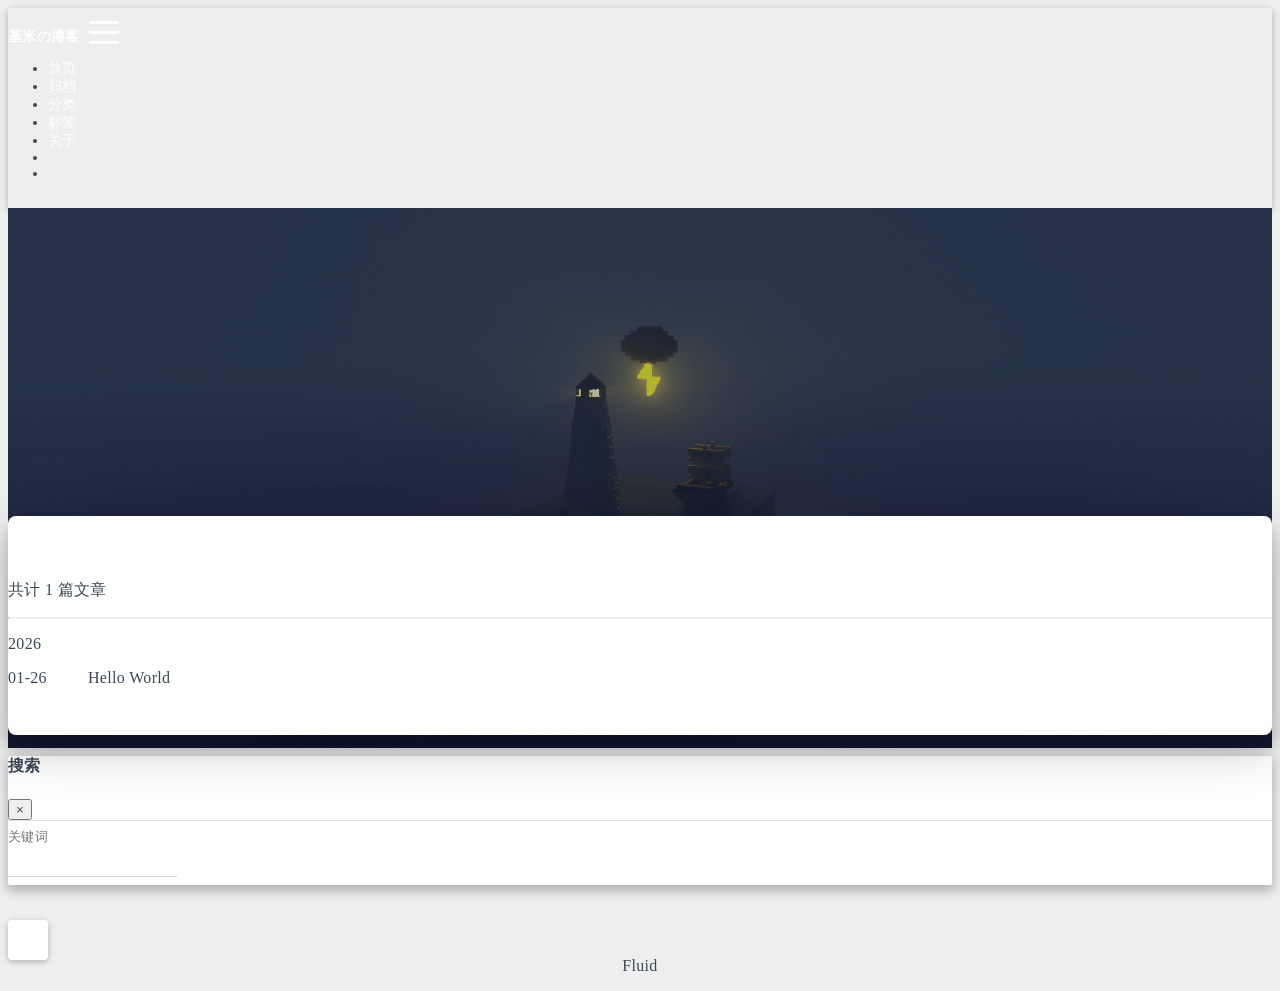
==== archives/index.html @ 926019a7 "Site updated: 2026-01-26 19:58:20" ====
<!DOCTYPE html>
<html lang="zh-CN" data-default-color-scheme=auto>



<head>
  <meta charset="UTF-8">

  <link rel="apple-touch-icon" sizes="76x76" href="/img/fluid.png">
  <link rel="icon" href="/img/fluid.png">
  

  <meta name="viewport" content="width=device-width, initial-scale=1.0, maximum-scale=5.0, shrink-to-fit=no">
  <meta http-equiv="x-ua-compatible" content="ie=edge">
  
  <meta name="theme-color" content="#2f4154">
  <meta name="author" content="Elyseele">
  <meta name="keywords" content="">
  
    <meta property="og:type" content="website">
<meta property="og:title" content="归档">
<meta property="og:url" content="https://elyseele.github.io/archives/index.html">
<meta property="og:site_name" content="基米の博客">
<meta property="og:locale" content="zh_CN">
<meta property="article:author" content="Elyseele">
<meta name="twitter:card" content="summary_large_image">
  
  
  
  <title>归档 - 基米の博客</title>

  <link  rel="stylesheet" href="https://lib.baomitu.com/twitter-bootstrap/4.6.1/css/bootstrap.min.css" />





<!-- 主题依赖的图标库，不要自行修改 -->
<!-- Do not modify the link that theme dependent icons -->

<link rel="stylesheet" href="//at.alicdn.com/t/c/font_1749284_5i9bdhy70f8.css">



<link rel="stylesheet" href="//at.alicdn.com/t/c/font_1736178_k526ubmyhba.css">


<link  rel="stylesheet" href="/css/main.css" />


  <link id="highlight-css" rel="stylesheet" href="/css/highlight.css" />
  
    <link id="highlight-css-dark" rel="stylesheet" href="/css/highlight-dark.css" />
  



  
<link rel="stylesheet" href="/css/StrongInDark.css">



  <script id="fluid-configs">
    var Fluid = window.Fluid || {};
    Fluid.ctx = Object.assign({}, Fluid.ctx)
    var CONFIG = {"hostname":"elyseele.github.io","root":"/","version":"1.9.8","typing":{"enable":true,"typeSpeed":70,"cursorChar":"_","loop":false,"scope":[]},"anchorjs":{"enable":true,"element":"h1,h2,h3,h4,h5,h6","placement":"left","visible":"hover","icon":""},"progressbar":{"enable":true,"height_px":3,"color":"#29d","options":{"showSpinner":false,"trickleSpeed":100}},"code_language":{"enable":true,"default":"TEXT"},"copy_btn":true,"image_caption":{"enable":true},"image_zoom":{"enable":true,"img_url_replace":["",""]},"toc":{"enable":true,"placement":"right","headingSelector":"h1,h2,h3,h4,h5,h6","collapseDepth":0},"lazyload":{"enable":true,"loading_img":"/img/loading.gif","onlypost":false,"offset_factor":2},"web_analytics":{"enable":false,"follow_dnt":true,"baidu":null,"google":{"measurement_id":null},"tencent":{"sid":null,"cid":null},"leancloud":{"app_id":null,"app_key":null,"server_url":null,"path":"window.location.pathname","ignore_local":false},"umami":{"src":null,"website_id":null,"domains":null,"start_time":"2024-01-01T00:00:00.000Z","token":null,"api_server":null}},"search_path":"/local-search.xml","include_content_in_search":true};

    if (CONFIG.web_analytics.follow_dnt) {
      var dntVal = navigator.doNotTrack || window.doNotTrack || navigator.msDoNotTrack;
      Fluid.ctx.dnt = dntVal && (dntVal.startsWith('1') || dntVal.startsWith('yes') || dntVal.startsWith('on'));
    }
  </script>
  <script  src="/js/utils.js" ></script>
  <script  src="/js/color-schema.js" ></script>
  


  
<meta name="generator" content="Hexo 8.1.1"></head>


<body>
  

  <header>
    

<div class="header-inner" style="height: 60vh;">
  <nav id="navbar" class="navbar fixed-top  navbar-expand-lg navbar-dark scrolling-navbar">
  <div class="container">
    <a class="navbar-brand" href="/">
      <strong>基米の博客</strong>
    </a>

    <button id="navbar-toggler-btn" class="navbar-toggler" type="button" data-toggle="collapse"
            data-target="#navbarSupportedContent"
            aria-controls="navbarSupportedContent" aria-expanded="false" aria-label="Toggle navigation">
      <div class="animated-icon"><span></span><span></span><span></span></div>
    </button>

    <!-- Collapsible content -->
    <div class="collapse navbar-collapse" id="navbarSupportedContent">
      <ul class="navbar-nav ml-auto text-center">
        
          
          
          
          
            <li class="nav-item">
              <a class="nav-link" href="/" target="_self">
                <i class="iconfont icon-home-fill"></i>
                <span>首页</span>
              </a>
            </li>
          
        
          
          
          
          
            <li class="nav-item">
              <a class="nav-link" href="/archives/" target="_self">
                <i class="iconfont icon-archive-fill"></i>
                <span>归档</span>
              </a>
            </li>
          
        
          
          
          
          
            <li class="nav-item">
              <a class="nav-link" href="/categories/" target="_self">
                <i class="iconfont icon-category-fill"></i>
                <span>分类</span>
              </a>
            </li>
          
        
          
          
          
          
            <li class="nav-item">
              <a class="nav-link" href="/tags/" target="_self">
                <i class="iconfont icon-tags-fill"></i>
                <span>标签</span>
              </a>
            </li>
          
        
          
          
          
          
            <li class="nav-item">
              <a class="nav-link" href="/about/" target="_self">
                <i class="iconfont icon-user-fill"></i>
                <span>关于</span>
              </a>
            </li>
          
        
        
          <li class="nav-item" id="search-btn">
            <a class="nav-link" target="_self" href="javascript:;" data-toggle="modal" data-target="#modalSearch" aria-label="Search">
              <i class="iconfont icon-search"></i>
            </a>
          </li>
          
        
        
          <li class="nav-item" id="color-toggle-btn">
            <a class="nav-link" target="_self" href="javascript:;" aria-label="Color Toggle">
              <i class="iconfont icon-dark" id="color-toggle-icon"></i>
            </a>
          </li>
        
      </ul>
    </div>
  </div>
</nav>

  

<div id="banner" class="banner" parallax=true
     style="background: url('/img/default.png') no-repeat center center; background-size: cover;">
  <div class="full-bg-img">
    <div class="mask flex-center" style="background-color: rgba(0, 0, 0, 0.3)">
      <div class="banner-text text-center fade-in-up">
        <div class="h2">
          
            <span id="subtitle" data-typed-text="归档"></span>
          
        </div>

        
      </div>

      
    </div>
  </div>
</div>

</div>

  </header>

  <main>
    
      <div class="container nopadding-x-md">
        <div id="board"
          >
          
          <div class="container">
            <div class="row">
              <div class="col-12 col-md-10 m-auto">
                

<div class="list-group">
  <p class="h4">共计 1 篇文章</p>
  <hr>
  
  
    
      
      <p class="h5">2026</p>
    
    <a href="/2026/01/26/hello-world/" class="list-group-item list-group-item-action">
      <time>01-26</time>
      <div class="list-group-item-title">Hello World</div>
    </a>
  
</div>





              </div>
            </div>
          </div>
        </div>
      </div>
    

    
      <a id="scroll-top-button" aria-label="TOP" href="#" role="button">
        <i class="iconfont icon-arrowup" aria-hidden="true"></i>
      </a>
    

    
      <div class="modal fade" id="modalSearch" tabindex="-1" role="dialog" aria-labelledby="ModalLabel"
     aria-hidden="true">
  <div class="modal-dialog modal-dialog-scrollable modal-lg" role="document">
    <div class="modal-content">
      <div class="modal-header text-center">
        <h4 class="modal-title w-100 font-weight-bold">搜索</h4>
        <button type="button" id="local-search-close" class="close" data-dismiss="modal" aria-label="Close">
          <span aria-hidden="true">&times;</span>
        </button>
      </div>
      <div class="modal-body mx-3">
        <div class="md-form mb-5">
          <input type="text" id="local-search-input" class="form-control validate">
          <label data-error="x" data-success="v" for="local-search-input">关键词</label>
        </div>
        <div class="list-group" id="local-search-result"></div>
      </div>
    </div>
  </div>
</div>

    

    
  </main>

  <footer>
    <div class="footer-inner">
  
    <div class="footer-content">
      <a href="https://github.com/fluid-dev/hexo-theme-fluid" target="_blank" rel="nofollow noopener"><span>Fluid</span></a>
    </div>
  
  
  
</div>

  </footer>

  <!-- Scripts -->
  
  <script  src="https://lib.baomitu.com/nprogress/0.2.0/nprogress.min.js" ></script>
  <link  rel="stylesheet" href="https://lib.baomitu.com/nprogress/0.2.0/nprogress.min.css" />

  <script>
    NProgress.configure({"showSpinner":false,"trickleSpeed":100})
    NProgress.start()
    window.addEventListener('load', function() {
      NProgress.done();
    })
  </script>


<script  src="https://lib.baomitu.com/jquery/3.6.4/jquery.min.js" ></script>
<script  src="https://lib.baomitu.com/twitter-bootstrap/4.6.1/js/bootstrap.min.js" ></script>
<script  src="/js/events.js" ></script>
<script  src="/js/plugins.js" ></script>


  <script  src="https://lib.baomitu.com/typed.js/2.0.12/typed.min.js" ></script>
  <script>
    (function (window, document) {
      var typing = Fluid.plugins.typing;
      var subtitle = document.getElementById('subtitle');
      if (!subtitle || !typing) {
        return;
      }
      var text = subtitle.getAttribute('data-typed-text');
      
        typing(text);
      
    })(window, document);
  </script>




  
    <script  src="/js/img-lazyload.js" ></script>
  




  <script  src="/js/local-search.js" ></script>





<!-- 主题的启动项，将它保持在最底部 -->
<!-- the boot of the theme, keep it at the bottom -->
<script  src="/js/boot.js" ></script>


  

  <noscript>
    <div class="noscript-warning">博客在允许 JavaScript 运行的环境下浏览效果更佳</div>
  </noscript>
</body>
</html>
---- css/main.css ----
.anchorjs-link {
  text-decoration: none !important;
  transition: opacity 0.2s ease-in-out;
}
.markdown-body h1:hover > .anchorjs-link,
h2:hover > .anchorjs-link,
h3:hover > .anchorjs-link,
h4:hover > .anchorjs-link,
h5:hover > .anchorjs-link,
h6:hover > .anchorjs-link {
  opacity: 1;
}
.banner {
  height: 100%;
  position: relative;
  overflow: hidden;
  cursor: default;
}
.banner .mask {
  position: absolute;
  width: 100%;
  height: 100%;
  background-color: rgba(0,0,0,0.3);
}
.banner[parallax="true"] {
  will-change: transform;
  -webkit-transform-style: preserve-3d;
  -webkit-backface-visibility: hidden;
  transition: transform 0.05s ease-out;
}
@media (max-width: 100vh) {
  .header-inner {
    max-height: 100vw;
  }
  #board {
    margin-top: -1rem !important;
  }
}
@media (max-width: 79.99vh) {
  .scroll-down-bar {
    display: none;
  }
}
#board {
  position: relative;
  margin-top: -2rem;
  padding: 3rem 0;
  background-color: var(--board-bg-color);
  transition: background-color 0.2s ease-in-out;
  border-radius: 0.5rem;
  z-index: 3;
  -webkit-box-shadow: 0 12px 15px 0 rgba(0,0,0,0.24), 0 17px 50px 0 rgba(0,0,0,0.19);
  box-shadow: 0 12px 15px 0 rgba(0,0,0,0.24), 0 17px 50px 0 rgba(0,0,0,0.19);
}
.code-widget {
  display: inline-block;
  background-color: transparent;
  font-size: 0.75rem;
  line-height: 1;
  font-weight: bold;
  padding: 0.3rem 0.1rem 0.1rem 0.1rem;
  position: absolute;
  right: 0.45rem;
  top: 0.15rem;
  z-index: 1;
}
.code-widget-light {
  color: #999;
}
.code-widget-dark {
  color: #bababa;
}
.copy-btn {
  cursor: pointer;
  user-select: none;
  -webkit-appearance: none;
  outline: none;
}
.copy-btn > i {
  font-size: 0.75rem !important;
  font-weight: 400;
  margin-right: 0.15rem;
  opacity: 0;
  transition: opacity 0.2s ease-in-out;
}
.markdown-body pre:hover > .copy-btn > i {
  opacity: 0.9;
}
.markdown-body pre:hover > .copy-btn,
.markdown-body pre:not(:hover) > .copy-btn {
  outline: none;
}
.license-box {
  background-color: rgba(27,31,35,0.05);
  transition: background-color 0.2s ease-in-out;
  border-radius: 4px;
  font-size: 0.9rem;
  overflow: hidden;
  padding: 1.25rem;
  position: relative;
  z-index: 1;
}
.license-box .license-icon {
  position: absolute;
  top: 50%;
  left: 100%;
}
.license-box .license-icon::after {
  content: "\e8e4";
  font-size: 12.5rem;
  line-height: 1;
  opacity: 0.1;
  position: relative;
  left: -0.85em;
  bottom: 0.5em;
  z-index: -1;
}
.license-box .license-title {
  margin-bottom: 1rem;
}
.license-box .license-title div:nth-child(1) {
  line-height: 1.2;
  margin-bottom: 0.25rem;
}
.license-box .license-title div:nth-child(2) {
  color: var(--sec-text-color);
  font-size: 0.8rem;
}
.license-box .license-meta {
  align-items: center;
  display: flex;
  flex-wrap: wrap;
  justify-content: flex-start;
}
.license-box .license-meta .license-meta-item {
  align-items: center;
  justify-content: center;
  margin-right: 1.5rem;
}
.license-box .license-meta .license-meta-item div:nth-child(1) {
  color: var(--sec-text-color);
  font-size: 0.8rem;
  font-weight: normal;
}
.license-box .license-meta .license-meta-item i.iconfont {
  font-size: 1rem;
}
@media (max-width: 575px) and (min-width: 425px) {
  .license-box .license-meta .license-meta-item {
    display: flex;
    justify-content: flex-start;
    flex-wrap: wrap;
    font-size: 0.8rem;
    flex: 0 0 50%;
    max-width: 50%;
    margin-right: 0;
  }
  .license-box .license-meta .license-meta-item div:nth-child(1) {
    margin-right: 0.5rem;
  }
  .license-box .license-meta .license-meta-date {
    order: -1;
  }
}
@media (max-width: 424px) {
  .license-box::after {
    top: -65px;
  }
  .license-box .license-meta {
    flex-direction: column;
    align-items: flex-start;
  }
  .license-box .license-meta .license-meta-item {
    display: flex;
    flex-wrap: wrap;
    font-size: 0.8rem;
  }
  .license-box .license-meta .license-meta-item div:nth-child(1) {
    margin-right: 0.5rem;
  }
}
.footer-inner {
  padding: 3rem 0 1rem 0;
  text-align: center;
}
.footer-inner > div:not(:first-child) {
  margin: 0.25rem 0;
  font-size: 0.85rem;
}
.footer-inner .statistics {
  display: flex;
  flex-direction: row;
  justify-content: center;
}
.footer-inner .statistics > span {
  flex: 1;
  margin: 0 0.25rem;
}
.footer-inner .statistics > *:nth-last-child(2):first-child {
  text-align: right;
}
.footer-inner .statistics > *:nth-last-child(2):first-child ~ * {
  text-align: left;
}
.footer-inner .beian {
  display: flex;
  flex-direction: row;
  justify-content: center;
}
.footer-inner .beian > * {
  margin: 0 0.25rem;
}
.footer-inner .beian-police {
  position: relative;
  overflow: hidden;
  display: inline-flex;
  align-items: center;
  justify-content: left;
}
.footer-inner .beian-police img {
  margin-right: 3px;
  width: 1rem;
  height: 1rem;
  margin-bottom: 0.1rem;
}
@media (max-width: 424px) {
  .footer-inner .statistics {
    flex-direction: column;
  }
  .footer-inner .statistics > *:nth-last-child(2):first-child {
    text-align: center;
  }
  .footer-inner .statistics > *:nth-last-child(2):first-child ~ * {
    text-align: center;
  }
  .footer-inner .beian {
    flex-direction: column;
  }
  .footer-inner .beian .beian-police {
    justify-content: center;
  }
  .footer-inner .beian > *:nth-last-child(2):first-child {
    text-align: center;
  }
  .footer-inner .beian > *:nth-last-child(2):first-child ~ * {
    text-align: center;
  }
}
sup > a::before,
.footnote-text::before {
  display: block;
  content: "";
  margin-top: -5rem;
  height: 5rem;
  width: 1px;
  visibility: hidden;
}
sup > a::before,
.footnote-text::before {
  display: inline-block;
}
.footnote-item::before {
  display: block;
  content: "";
  margin-top: -5rem;
  height: 5rem;
  width: 1px;
  visibility: hidden;
}
.footnote-list ol {
  list-style-type: none;
  counter-reset: sectioncounter;
  padding-left: 0.5rem;
  font-size: 0.95rem;
}
.footnote-list ol li:before {
  font-family: "Helvetica Neue", monospace, "Monaco";
  content: "[" counter(sectioncounter) "]";
  counter-increment: sectioncounter;
}
.footnote-list ol li+li {
  margin-top: 0.5rem;
}
.footnote-text {
  padding-left: 0.5em;
}
.navbar {
  background-color: transparent;
  font-size: 0.875rem;
  box-shadow: 0 2px 5px 0 rgba(0,0,0,0.16), 0 2px 10px 0 rgba(0,0,0,0.12);
  -webkit-box-shadow: 0 2px 5px 0 rgba(0,0,0,0.16), 0 2px 10px 0 rgba(0,0,0,0.12);
}
.navbar .navbar-brand {
  color: var(--navbar-text-color);
}
.navbar .navbar-toggler .animated-icon span {
  background-color: var(--navbar-text-color);
}
.navbar .nav-item .nav-link {
  display: block;
  color: var(--navbar-text-color);
  transition: color 0.2s ease-in-out, background-color 0.2s ease-in-out;
}
.navbar .nav-item .nav-link:hover {
  color: var(--link-hover-color);
}
.navbar .nav-item .nav-link:focus {
  color: var(--navbar-text-color);
}
.navbar .nav-item .nav-link i {
  font-size: 0.875rem;
  line-height: inherit;
}
.navbar .nav-item .nav-link i:only-child {
  margin: 0 0.2rem;
}
.navbar .navbar-toggler {
  border-width: 0;
  outline: 0;
}
.navbar.scrolling-navbar {
  will-change: background, padding;
  -webkit-transition: background 0.5s ease-in-out, padding 0.5s ease-in-out;
  transition: background 0.5s ease-in-out, padding 0.5s ease-in-out;
}
@media (min-width: 600px) {
  .navbar.scrolling-navbar {
    padding-top: 12px;
    padding-bottom: 12px;
  }
  .navbar.scrolling-navbar .navbar-nav > li {
    -webkit-transition-duration: 1s;
    transition-duration: 1s;
  }
}
.navbar.scrolling-navbar.top-nav-collapse {
  padding-top: 5px;
  padding-bottom: 5px;
}
.navbar .dropdown-menu {
  font-size: 0.875rem;
  color: var(--navbar-text-color);
  background-color: rgba(0,0,0,0.3);
  border: none;
  min-width: 8rem;
  -webkit-transition: background 0.5s ease-in-out, padding 0.5s ease-in-out;
  transition: background 0.5s ease-in-out, padding 0.5s ease-in-out;
}
@media (max-width: 991.98px) {
  .navbar .dropdown-menu {
    text-align: center;
  }
}
.navbar .dropdown-item {
  color: var(--navbar-text-color);
}
.navbar .dropdown-item:hover,
.navbar .dropdown-item:focus {
  color: var(--link-hover-color);
  background-color: rgba(0,0,0,0.1);
}
@media (min-width: 992px) {
  .navbar .dropdown:hover > .dropdown-menu {
    display: block;
  }
  .navbar .dropdown > .dropdown-toggle:active {
    pointer-events: none;
  }
  .navbar .dropdown-menu {
    top: 95%;
  }
}
.navbar .animated-icon {
  width: 30px;
  height: 20px;
  position: relative;
  margin: 0;
  -webkit-transform: rotate(0deg);
  -moz-transform: rotate(0deg);
  -o-transform: rotate(0deg);
  transform: rotate(0deg);
  -webkit-transition: 0.5s ease-in-out;
  -moz-transition: 0.5s ease-in-out;
  -o-transition: 0.5s ease-in-out;
  transition: 0.5s ease-in-out;
  cursor: pointer;
}
.navbar .animated-icon span {
  display: block;
  position: absolute;
  height: 3px;
  width: 100%;
  border-radius: 9px;
  opacity: 1;
  left: 0;
  -webkit-transform: rotate(0deg);
  -moz-transform: rotate(0deg);
  -o-transform: rotate(0deg);
  transform: rotate(0deg);
  -webkit-transition: 0.25s ease-in-out;
  -moz-transition: 0.25s ease-in-out;
  -o-transition: 0.25s ease-in-out;
  transition: 0.25s ease-in-out;
  background: #fff;
}
.navbar .animated-icon span:nth-child(1) {
  top: 0;
}
.navbar .animated-icon span:nth-child(2) {
  top: 10px;
}
.navbar .animated-icon span:nth-child(3) {
  top: 20px;
}
.navbar .animated-icon.open span:nth-child(1) {
  top: 11px;
  -webkit-transform: rotate(135deg);
  -moz-transform: rotate(135deg);
  -o-transform: rotate(135deg);
  transform: rotate(135deg);
}
.navbar .animated-icon.open span:nth-child(2) {
  opacity: 0;
  left: -60px;
}
.navbar .animated-icon.open span:nth-child(3) {
  top: 11px;
  -webkit-transform: rotate(-135deg);
  -moz-transform: rotate(-135deg);
  -o-transform: rotate(-135deg);
  transform: rotate(-135deg);
}
.navbar .dropdown-collapse,
.top-nav-collapse,
.navbar-col-show {
  background-color: var(--navbar-bg-color);
}
@media (max-width: 767px) {
  .navbar {
    font-size: 1rem;
    line-height: 2.5rem;
  }
}
.banner-text {
  color: var(--subtitle-color);
  max-width: calc(960px - 6rem);
  width: 80%;
  overflow-wrap: break-word;
}
.banner-text .typed-cursor {
  margin: 0 0.2rem;
}
@media (max-width: 767px) {
  #subtitle,
  .typed-cursor {
    font-size: 1.5rem;
  }
}
@media (max-width: 575px) {
  .banner-text {
    font-size: 0.9rem;
  }
  #subtitle,
  .typed-cursor {
    font-size: 1.35rem;
  }
}
.modal-dialog .modal-content {
  background-color: var(--board-bg-color);
  border: 0;
  border-radius: 0.125rem;
  -webkit-box-shadow: 0 5px 11px 0 rgba(0,0,0,0.18), 0 4px 15px 0 rgba(0,0,0,0.15);
  box-shadow: 0 5px 11px 0 rgba(0,0,0,0.18), 0 4px 15px 0 rgba(0,0,0,0.15);
}
.modal-dialog .modal-content .modal-header {
  border-bottom-color: var(--line-color);
  transition: border-bottom-color 0.2s ease-in-out;
}
.close {
  color: var(--text-color);
}
.close:hover {
  color: var(--link-hover-color);
}
.close:focus {
  outline: 0;
}
.modal-dialog .modal-content .modal-header {
  border-top-left-radius: 0.125rem;
  border-top-right-radius: 0.125rem;
  border-bottom: 1px solid #dee2e6;
}
.md-form {
  position: relative;
  margin-top: 1.5rem;
  margin-bottom: 1.5rem;
}
.md-form input[type] {
  -webkit-box-sizing: content-box;
  box-sizing: content-box;
  background-color: transparent;
  border: none;
  border-bottom: 1px solid #ced4da;
  border-radius: 0;
  outline: none;
  -webkit-box-shadow: none;
  box-shadow: none;
  transition: border-color 0.15s ease-in-out, box-shadow 0.15s ease-in-out, -webkit-box-shadow 0.15s ease-in-out;
}
.md-form input[type]:focus:not([readonly]) {
  border-bottom: 1px solid #4285f4;
  -webkit-box-shadow: 0 1px 0 0 #4285f4;
  box-shadow: 0 1px 0 0 #4285f4;
}
.md-form input[type]:focus:not([readonly]) + label {
  color: #4285f4;
}
.md-form input[type].valid,
.md-form input[type]:focus.valid {
  border-bottom: 1px solid #00c851;
  -webkit-box-shadow: 0 1px 0 0 #00c851;
  box-shadow: 0 1px 0 0 #00c851;
}
.md-form input[type].valid + label,
.md-form input[type]:focus.valid + label {
  color: #00c851;
}
.md-form input[type].invalid,
.md-form input[type]:focus.invalid {
  border-bottom: 1px solid #f44336;
  -webkit-box-shadow: 0 1px 0 0 #f44336;
  box-shadow: 0 1px 0 0 #f44336;
}
.md-form input[type].invalid + label,
.md-form input[type]:focus.invalid + label {
  color: #f44336;
}
.md-form input[type].validate {
  margin-bottom: 2.5rem;
}
.md-form input[type].form-control {
  height: auto;
  padding: 0.6rem 0 0.4rem 0;
  margin: 0 0 0.5rem 0;
  color: var(--text-color);
  background-color: transparent;
  border-radius: 0;
}
.md-form label {
  font-size: 0.8rem;
  position: absolute;
  top: -1rem;
  left: 0;
  color: #757575;
  cursor: text;
  transition: color 0.2s ease-out;
}
.modal-open[style] {
  padding-right: 0 !important;
  overflow: auto;
}
.modal-open[style] #navbar[style] {
  padding-right: 1rem !important;
}
#nprogress .bar {
  height: 3px !important;
  background-color: #29d !important;
}
#nprogress .peg {
  box-shadow: 0 0 14px #29d, 0 0 8px #29d !important;
}
@media (max-width: 575px) {
  #nprogress .bar {
    display: none;
  }
}
.noscript-warning {
  background-color: #f55;
  color: #fff;
  font-family: sans-serif;
  font-size: 1rem;
  font-weight: bold;
  position: fixed;
  left: 0;
  bottom: 0;
  text-align: center;
  width: 100%;
  z-index: 99;
}
.pagination {
  margin-top: 3rem;
  justify-content: center;
}
.pagination .space {
  align-self: flex-end;
}
.pagination .page-number,
.pagination .current,
.pagination .extend {
  outline: 0;
  border: 0;
  background-color: transparent;
  font-size: 0.9rem;
  padding: 0.5rem 0.75rem;
  line-height: 1.25;
  border-radius: 0.125rem;
}
.pagination .page-number {
  margin: 0 0.05rem;
}
.pagination .page-number:hover,
.pagination .current {
  transition: background-color 0.2s ease-in-out;
  background-color: var(--link-hover-bg-color);
}
.qr-trigger {
  cursor: pointer;
  position: relative;
}
.qr-trigger:hover .qr-img {
  display: block;
  transition: all 0.3s;
}
.qr-img {
  max-width: 12rem;
  position: absolute;
  right: -5.25rem;
  z-index: 99;
  display: none;
  border-radius: 0.2rem;
  background-color: transparent;
  box-shadow: 0 0 20px -5px rgba(158,158,158,0.2);
}
.scroll-down-bar {
  position: absolute;
  width: 100%;
  height: 6rem;
  text-align: center;
  cursor: pointer;
  bottom: 0;
}
.scroll-down-bar i.iconfont {
  font-size: 2rem;
  font-weight: bold;
  display: inline-block;
  position: relative;
  padding-top: 2rem;
  color: var(--subtitle-color);
  transform: translateZ(0);
  animation: scroll-down 1.5s infinite;
}
#scroll-top-button {
  position: fixed;
  z-index: 99;
  background: var(--board-bg-color);
  transition: background-color 0.2s ease-in-out, bottom 0.3s ease;
  border-radius: 4px;
  min-width: 40px;
  min-height: 40px;
  bottom: -60px;
  outline: none;
  display: flex;
  display: -webkit-flex;
  align-items: center;
  box-shadow: 0 2px 5px 0 rgba(0,0,0,0.16), 0 2px 10px 0 rgba(0,0,0,0.12);
}
#scroll-top-button i {
  font-size: 32px;
  margin: auto;
  color: var(--sec-text-color);
}
#scroll-top-button:hover i,
#scroll-top-button:active i {
  animation-name: scroll-top;
  animation-duration: 1s;
  animation-delay: 0.1s;
  animation-timing-function: ease-in-out;
  animation-iteration-count: infinite;
  animation-fill-mode: forwards;
  animation-direction: alternate;
}
#local-search-result .search-list-title {
  border-left: 3px solid #0d47a1;
}
#local-search-result .search-list-content {
  padding: 0 1.25rem;
}
#local-search-result .search-word {
  color: #ff4500;
}
#toc {
  visibility: hidden;
}
.toc-header {
  margin-bottom: 0.5rem;
  font-weight: bold;
  line-height: 1.2;
}
.toc-header,
.toc-header > i {
  font-size: 1.25rem;
}
.toc-body {
  max-height: 75vh;
  overflow-y: auto;
  overflow: -moz-scrollbars-none;
  -ms-overflow-style: none;
}
.toc-body ol {
  list-style: none;
  padding-inline-start: 1rem;
}
.toc-body::-webkit-scrollbar {
  display: none;
}
.tocbot-list {
  position: relative;
}
.tocbot-list ol {
  list-style: none;
  padding-left: 1rem;
}
.tocbot-list a {
  font-size: 0.95rem;
}
.tocbot-link {
  color: var(--text-color);
}
.tocbot-active-link {
  font-weight: bold;
  color: var(--link-hover-color);
}
.tocbot-is-collapsed {
  max-height: 0;
}
.tocbot-is-collapsible {
  overflow: hidden;
  transition: all 0.3s ease-in-out;
}
.toc-list-item {
  white-space: nowrap;
  overflow: hidden;
  text-overflow: ellipsis;
}
.toc-list-item.is-active-li::before {
  height: 1rem;
  margin: 0.25rem 0;
  visibility: visible;
}
.toc-list-item::before {
  width: 0.15rem;
  height: 0.2rem;
  position: absolute;
  left: 0.25rem;
  content: "";
  border-radius: 2px;
  margin: 0.65rem 0;
  background: var(--link-hover-color);
  visibility: hidden;
  transition: height 0.1s ease-in-out, margin 0.1s ease-in-out, visibility 0.1s ease-in-out;
}
.sidebar {
  position: -webkit-sticky;
  position: sticky;
  top: 2rem;
  padding: 3rem 0;
}
html {
  font-size: 16px;
  letter-spacing: 0.02em;
}
html,
body {
  height: 100%;
  font-family: var(--font-family-sans-serif);
  overflow-wrap: break-word;
}
body {
  transition: color 0.2s ease-in-out, background-color 0.2s ease-in-out;
  background-color: var(--body-bg-color);
  color: var(--text-color);
  -webkit-font-smoothing: antialiased;
  -moz-osx-font-smoothing: grayscale;
}
body a {
  color: var(--text-color);
  text-decoration: none;
  cursor: pointer;
  transition: color 0.2s ease-in-out, background-color 0.2s ease-in-out;
}
body a:hover {
  color: var(--link-hover-color);
  text-decoration: none;
  transition: color 0.2s ease-in-out, background-color 0.2s ease-in-out;
}
code {
  color: inherit;
}
table {
  font-size: inherit;
  color: var(--post-text-color);
}
img[lazyload] {
  object-fit: cover;
}
*[align="left"] {
  text-align: left;
}
*[align="center"] {
  text-align: center;
}
*[align="right"] {
  text-align: right;
}
::-webkit-scrollbar {
  width: 6px;
  height: 6px;
}
::-webkit-scrollbar-thumb {
  background-color: var(--scrollbar-color);
  border-radius: 6px;
}
::-webkit-scrollbar-thumb:hover {
  background-color: var(--scrollbar-hover-color);
}
::-webkit-scrollbar-corner {
  background-color: transparent;
}
label {
  margin-bottom: 0;
}
i.iconfont {
  font-size: 1em;
  line-height: 1;
}
:root {
  --color-mode: "light";
  --body-bg-color: #eee;
  --board-bg-color: #fff;
  --text-color: #3c4858;
  --sec-text-color: #718096;
  --post-text-color: #2c3e50;
  --post-heading-color: #1a202c;
  --post-link-color: #0366d6;
  --link-hover-color: #30a9de;
  --link-hover-bg-color: #f8f9fa;
  --line-color: #eaecef;
  --navbar-bg-color: #2f4154;
  --navbar-text-color: #fff;
  --subtitle-color: #fff;
  --scrollbar-color: #c4c6c9;
  --scrollbar-hover-color: #a6a6a6;
  --button-bg-color: transparent;
  --button-hover-bg-color: #f2f3f5;
  --highlight-bg-color: #f6f8fa;
  --inlinecode-bg-color: rgba(175,184,193,0.2);
  --fold-title-color: #3c4858;
  --fold-border-color: #eaecef;
}
@media (prefers-color-scheme: dark) {
  :root {
    --color-mode: "dark";
  }
  :root:not([data-user-color-scheme]) {
    --body-bg-color: #181c27;
    --board-bg-color: #252d38;
    --text-color: #c4c6c9;
    --sec-text-color: #a7a9ad;
    --post-text-color: #c4c6c9;
    --post-heading-color: #c4c6c9;
    --post-link-color: #1589e9;
    --link-hover-color: #30a9de;
    --link-hover-bg-color: #364151;
    --line-color: #435266;
    --navbar-bg-color: #1f3144;
    --navbar-text-color: #d0d0d0;
    --subtitle-color: #d0d0d0;
    --scrollbar-color: #687582;
    --scrollbar-hover-color: #9da8b3;
    --button-bg-color: transparent;
    --button-hover-bg-color: #46647e;
    --highlight-bg-color: #303030;
    --inlinecode-bg-color: rgba(99,110,123,0.4);
    --fold-title-color: #c4c6c9;
    --fold-border-color: #435266;
  }
  :root:not([data-user-color-scheme]) img {
    -webkit-filter: brightness(0.9);
    filter: brightness(0.9);
    transition: filter 0.2s ease-in-out;
  }
  :root:not([data-user-color-scheme]) .license-box {
    background-color: rgba(62,75,94,0.35);
    transition: background-color 0.2s ease-in-out;
  }
  :root:not([data-user-color-scheme]) .gt-comment-admin .gt-comment-content {
    background-color: transparent;
    transition: background-color 0.2s ease-in-out;
  }
}
@media not print {
  [data-user-color-scheme="dark"] {
    --body-bg-color: #181c27;
    --board-bg-color: #252d38;
    --text-color: #c4c6c9;
    --sec-text-color: #a7a9ad;
    --post-text-color: #c4c6c9;
    --post-heading-color: #c4c6c9;
    --post-link-color: #1589e9;
    --link-hover-color: #30a9de;
    --link-hover-bg-color: #364151;
    --line-color: #435266;
    --navbar-bg-color: #1f3144;
    --navbar-text-color: #d0d0d0;
    --subtitle-color: #d0d0d0;
    --scrollbar-color: #687582;
    --scrollbar-hover-color: #9da8b3;
    --button-bg-color: transparent;
    --button-hover-bg-color: #46647e;
    --highlight-bg-color: #303030;
    --inlinecode-bg-color: rgba(99,110,123,0.4);
    --fold-title-color: #c4c6c9;
    --fold-border-color: #435266;
  }
  [data-user-color-scheme="dark"] img {
    -webkit-filter: brightness(0.9);
    filter: brightness(0.9);
    transition: filter 0.2s ease-in-out;
  }
  [data-user-color-scheme="dark"] .license-box {
    background-color: rgba(62,75,94,0.35);
    transition: background-color 0.2s ease-in-out;
  }
  [data-user-color-scheme="dark"] .gt-comment-admin .gt-comment-content {
    background-color: transparent;
    transition: background-color 0.2s ease-in-out;
  }
}
@media print {
  :root {
    --color-mode: "light";
  }
}
.fade-in-up {
  -webkit-animation-name: fade-in-up;
  animation-name: fade-in-up;
}
.hidden-mobile {
  display: block;
}
.visible-mobile {
  display: none;
}
@media (max-width: 575px) {
  .hidden-mobile {
    display: none;
  }
  .visible-mobile {
    display: block;
  }
}
.nomargin-x {
  margin-left: 0 !important;
  margin-right: 0 !important;
}
.nopadding-x {
  padding-left: 0 !important;
  padding-right: 0 !important;
}
@media (max-width: 767px) {
  .nopadding-x-md {
    padding-left: 0 !important;
    padding-right: 0 !important;
  }
}
.flex-center {
  display: -webkit-box;
  display: -ms-flexbox;
  display: flex;
  -webkit-box-align: center;
  -ms-flex-align: center;
  align-items: center;
  -webkit-box-pack: center;
  -ms-flex-pack: center;
  justify-content: center;
  height: 100%;
}
.hover-with-bg {
  display: inline-block;
  line-height: 1;
}
.hover-with-bg:hover {
  background-color: var(--link-hover-bg-color);
  transition-duration: 0.2s;
  transition-timing-function: ease-in-out;
  border-radius: 0.2rem;
}
@-moz-keyframes fade-in-up {
  from {
    opacity: 0;
    -webkit-transform: translate3d(0, 100%, 0);
    transform: translate3d(0, 100%, 0);
  }
  to {
    opacity: 1;
    -webkit-transform: translate3d(0, 0, 0);
    transform: translate3d(0, 0, 0);
  }
}
@-webkit-keyframes fade-in-up {
  from {
    opacity: 0;
    -webkit-transform: translate3d(0, 100%, 0);
    transform: translate3d(0, 100%, 0);
  }
  to {
    opacity: 1;
    -webkit-transform: translate3d(0, 0, 0);
    transform: translate3d(0, 0, 0);
  }
}
@-o-keyframes fade-in-up {
  from {
    opacity: 0;
    -webkit-transform: translate3d(0, 100%, 0);
    transform: translate3d(0, 100%, 0);
  }
  to {
    opacity: 1;
    -webkit-transform: translate3d(0, 0, 0);
    transform: translate3d(0, 0, 0);
  }
}
@keyframes fade-in-up {
  from {
    opacity: 0;
    -webkit-transform: translate3d(0, 100%, 0);
    transform: translate3d(0, 100%, 0);
  }
  to {
    opacity: 1;
    -webkit-transform: translate3d(0, 0, 0);
    transform: translate3d(0, 0, 0);
  }
}
@-moz-keyframes scroll-down {
  0% {
    opacity: 0.8;
    top: 0;
  }
  50% {
    opacity: 0.4;
    top: -1em;
  }
  100% {
    opacity: 0.8;
    top: 0;
  }
}
@-webkit-keyframes scroll-down {
  0% {
    opacity: 0.8;
    top: 0;
  }
  50% {
    opacity: 0.4;
    top: -1em;
  }
  100% {
    opacity: 0.8;
    top: 0;
  }
}
@-o-keyframes scroll-down {
  0% {
    opacity: 0.8;
    top: 0;
  }
  50% {
    opacity: 0.4;
    top: -1em;
  }
  100% {
    opacity: 0.8;
    top: 0;
  }
}
@keyframes scroll-down {
  0% {
    opacity: 0.8;
    top: 0;
  }
  50% {
    opacity: 0.4;
    top: -1em;
  }
  100% {
    opacity: 0.8;
    top: 0;
  }
}
@-moz-keyframes scroll-top {
  0% {
    -webkit-transform: translateY(0);
    transform: translateY(0);
  }
  50% {
    -webkit-transform: translateY(-0.35rem);
    transform: translateY(-0.35rem);
  }
  100% {
    -webkit-transform: translateY(0);
    transform: translateY(0);
  }
}
@-webkit-keyframes scroll-top {
  0% {
    -webkit-transform: translateY(0);
    transform: translateY(0);
  }
  50% {
    -webkit-transform: translateY(-0.35rem);
    transform: translateY(-0.35rem);
  }
  100% {
    -webkit-transform: translateY(0);
    transform: translateY(0);
  }
}
@-o-keyframes scroll-top {
  0% {
    -webkit-transform: translateY(0);
    transform: translateY(0);
  }
  50% {
    -webkit-transform: translateY(-0.35rem);
    transform: translateY(-0.35rem);
  }
  100% {
    -webkit-transform: translateY(0);
    transform: translateY(0);
  }
}
@keyframes scroll-top {
  0% {
    -webkit-transform: translateY(0);
    transform: translateY(0);
  }
  50% {
    -webkit-transform: translateY(-0.35rem);
    transform: translateY(-0.35rem);
  }
  100% {
    -webkit-transform: translateY(0);
    transform: translateY(0);
  }
}
@media print {
  header,
  footer,
  .side-col,
  #scroll-top-button,
  .post-prevnext,
  #comments {
    display: none !important;
  }
  .markdown-body a:not([href^='#']):not([href^='javascript:']):not(.print-no-link)::after {
    content: ' (' attr(href) ')';
    font-size: 0.8rem;
    color: var(--post-text-color);
    opacity: 0.8;
  }
  .markdown-body > h1,
  .markdown-body h2 {
    border-bottom-color: transparent !important;
  }
  .markdown-body > h1,
  .markdown-body h2,
  .markdown-body h3,
  .markdown-body h4,
  .markdown-body h5,
  .markdown-body h6 {
    margin-top: 1.25em !important;
    margin-bottom: 0.25em !important;
  }
  .markdown-body [data-anchorjs-icon]::after {
    display: none;
  }
  .markdown-body figure.highlight table,
  .markdown-body figure.highlight tbody,
  .markdown-body figure.highlight tr,
  .markdown-body figure.highlight td.code,
  .markdown-body figure.highlight td.code pre {
    width: 100% !important;
    display: block !important;
  }
  .markdown-body figure.highlight pre > code {
    white-space: pre-wrap;
  }
  .markdown-body figure.highlight .gutter,
  .markdown-body figure.highlight .code-widget {
    display: none !important;
  }
  .post-metas a {
    text-decoration: none;
  }
}
@media not print {
  #seo-header {
    display: none;
  }
}
.index-card {
  margin-bottom: 2.5rem;
}
.index-img img {
  display: block;
  width: 100%;
  height: 10rem;
  object-fit: cover;
  box-shadow: 0 5px 11px 0 rgba(0,0,0,0.18), 0 4px 15px 0 rgba(0,0,0,0.15);
  border-radius: 0.25rem;
  background-color: transparent;
}
.index-info {
  display: flex;
  flex-direction: column;
  justify-content: space-between;
  padding-top: 0.5rem;
  padding-bottom: 0.5rem;
}
.index-header {
  color: var(--text-color);
  font-size: 1.5rem;
  font-weight: bold;
  line-height: 1.4;
  white-space: nowrap;
  overflow: hidden;
  text-overflow: ellipsis;
  margin-bottom: 0.25rem;
}
.index-header .index-pin {
  color: var(--text-color);
  font-size: 1.5rem;
  margin-right: 0.15rem;
}
.index-btm {
  color: var(--sec-text-color);
}
.index-btm a {
  color: var(--sec-text-color);
}
.index-excerpt {
  color: var(--sec-text-color);
  margin: 0.5rem 0;
  height: calc(1.4rem * 3);
  overflow: hidden;
  display: flex;
}
.index-excerpt > div {
  width: 100%;
  line-height: 1.4rem;
  word-break: break-word;
  display: -webkit-box;
  -webkit-box-orient: vertical;
  -webkit-line-clamp: 3;
}
.index-excerpt__noimg {
  height: auto;
  max-height: calc(1.4rem * 3);
}
@media (max-width: 767px) {
  .index-info {
    padding-top: 1.25rem;
  }
  .index-header {
    font-size: 1.25rem;
    white-space: normal;
    overflow: hidden;
    word-break: break-word;
    display: -webkit-box;
    -webkit-box-orient: vertical;
    -webkit-line-clamp: 2;
  }
  .index-header .index-pin {
    font-size: 1.25rem;
  }
  .index-excerpt {
    height: auto;
    max-height: calc(1.4rem * 3);
    margin: 0.25rem 0;
  }
}
#valine.v[data-class=v] .status-bar,
#valine.v[data-class=v] .veditor,
#valine.v[data-class=v] .vinput,
#valine.v[data-class=v] .vbtn,
#valine.v[data-class=v] p,
#valine.v[data-class=v] pre code {
  color: var(--text-color);
}
#valine.v[data-class=v] .vinput::placeholder {
  color: var(--sec-text-color);
}
#valine.v[data-class=v] .vicon {
  fill: var(--text-color);
}
.gt-container .gt-comment-content:hover {
  -webkit-box-shadow: none;
  box-shadow: none;
}
.gt-container .gt-comment-body {
  color: var(--text-color) !important;
  transition: color 0.2s ease-in-out;
}
#remark-km423lmfdslkm34-back {
  z-index: 1030;
}
#remark-km423lmfdslkm34-node {
  z-index: 1031;
}
.markdown-body .highlight pre,
.markdown-body pre {
  padding: 1.45rem 1rem;
}
.markdown-body pre code.hljs {
  padding: 0;
}
.markdown-body pre[class*="language-"] {
  padding-top: 1.45rem;
  padding-bottom: 1.45rem;
  padding-right: 1rem;
  line-height: 1.5;
  margin-bottom: 1rem;
}
.markdown-body .code-wrapper {
  position: relative;
  border-radius: 4px;
  margin-bottom: 1rem;
}
.markdown-body .hljs,
.markdown-body .highlight pre,
.markdown-body .code-wrapper pre,
.markdown-body figure.highlight td.gutter {
  transition: color 0.2s ease-in-out, background-color 0.2s ease-in-out;
  background-color: var(--highlight-bg-color);
}
pre[class*=language-].line-numbers {
  position: initial;
}
figure {
  margin: 1rem 0;
}
figure.highlight {
  position: relative;
}
figure.highlight table {
  border: 0;
  margin: 0;
  width: auto;
  border-radius: 4px;
}
figure.highlight td {
  border: 0;
  padding: 0;
}
figure.highlight tr {
  border: 0;
}
figure.highlight td.code {
  width: 100%;
}
figure.highlight td.gutter {
  display: table-cell;
  position: -webkit-sticky;
  position: sticky;
  left: 0;
  z-index: 1;
}
figure.highlight td.gutter pre {
  text-align: right;
  padding: 0 0.75rem;
  border-radius: initial;
  border-right: 1px solid #999;
}
figure.highlight td.gutter pre span.line {
  color: #999;
}
figure.highlight td.code > pre {
  border-top-left-radius: 0;
  border-bottom-left-radius: 0;
}
.markdown-body {
  font-size: 1rem;
  line-height: 1.6;
  font-family: var(--font-family-sans-serif);
  margin-bottom: 2rem;
  color: var(--post-text-color);
}
.markdown-body > h1,
.markdown-body h2 {
  border-bottom-color: var(--line-color);
}
.markdown-body > h1,
.markdown-body h2,
.markdown-body h3,
.markdown-body h4,
.markdown-body h5,
.markdown-body h6 {
  color: var(--post-heading-color);
  transition: color 0.2s ease-in-out, border-bottom-color 0.2s ease-in-out;
  font-weight: bold;
  margin-bottom: 0.75em;
  margin-top: 2em;
}
.markdown-body > h1::before,
.markdown-body h2::before,
.markdown-body h3::before,
.markdown-body h4::before,
.markdown-body h5::before,
.markdown-body h6::before {
  display: block;
  content: "";
  margin-top: -5rem;
  height: 5rem;
  width: 1px;
  visibility: hidden;
}
.markdown-body > h1:focus,
.markdown-body h2:focus,
.markdown-body h3:focus,
.markdown-body h4:focus,
.markdown-body h5:focus,
.markdown-body h6:focus {
  outline: none;
}
.markdown-body a {
  color: var(--post-link-color);
}
.markdown-body strong {
  font-weight: bold;
}
.markdown-body code {
  tab-size: 4;
  background-color: var(--inlinecode-bg-color);
  transition: background-color 0.2s ease-in-out;
}
.markdown-body table tr {
  background-color: var(--board-bg-color);
  transition: background-color 0.2s ease-in-out;
}
.markdown-body table tr:nth-child(2n) {
  background-color: var(--board-bg-color);
  transition: background-color 0.2s ease-in-out;
}
.markdown-body table th,
.markdown-body table td {
  border-color: var(--line-color);
  transition: border-color 0.2s ease-in-out;
}
.markdown-body pre {
  font-size: 85% !important;
}
.markdown-body pre .mermaid {
  text-align: center;
}
.markdown-body pre .mermaid > svg {
  min-width: 100%;
}
.markdown-body p > img,
.markdown-body p > a > img,
.markdown-body figure > img,
.markdown-body figure > a > img {
  max-width: 90%;
  margin: 1.5rem auto;
  display: block;
  box-shadow: 0 5px 11px 0 rgba(0,0,0,0.18), 0 4px 15px 0 rgba(0,0,0,0.15);
  border-radius: 4px;
  background-color: transparent;
}
.markdown-body blockquote {
  color: var(--sec-text-color);
}
.markdown-body details {
  cursor: pointer;
}
.markdown-body details summary {
  outline: none;
}
hr,
.markdown-body hr {
  background-color: initial;
  border-top: 1px solid var(--line-color);
  transition: border-top-color 0.2s ease-in-out;
}
.markdown-body hr {
  height: 0;
  margin: 2rem 0;
}
.markdown-body figcaption.image-caption {
  font-size: 0.8rem;
  color: var(--post-text-color);
  opacity: 0.65;
  line-height: 1;
  margin: -0.75rem auto 2rem;
  text-align: center;
}
.markdown-body figcaption:not(.image-caption) {
  display: none;
}
.post-content,
post-custom {
  box-sizing: border-box;
  padding-left: 10%;
  padding-right: 10%;
}
@media (max-width: 767px) {
  .post-content,
  post-custom {
    padding-left: 2rem;
    padding-right: 2rem;
  }
  .page-content,
  .post-content {
    overflow: hidden;
  }
}
@media (max-width: 424px) {
  .post-content,
  post-custom {
    padding-left: 1rem;
    padding-right: 1rem;
  }
  .page-content,
  .post-content {
    overflow: hidden;
  }
  .anchorjs-link-left {
    opacity: 0 !important;
  }
}
.page-content strong,
.post-content strong {
  font-weight: bold;
}
.page-content > *:nth-child(2),
.post-content > *:nth-child(2) {
  margin-top: 0;
}
.page-content img,
.post-content img {
  object-fit: cover;
  max-width: 100%;
}
.post-metas {
  display: flex;
  flex-wrap: wrap;
  font-size: 0.9rem;
}
.post-meta > *:not(.hover-with-bg) {
  margin-right: 0.2rem;
}
.post-prevnext {
  display: flex;
  flex-wrap: wrap;
  justify-content: space-between;
  font-size: 0.9rem;
  margin-left: -0.35rem;
  margin-right: -0.35rem;
}
.post-prevnext .post-prev,
.post-prevnext .post-next {
  display: flex;
  padding-left: 0;
  padding-right: 0;
}
.post-prevnext .post-prev i,
.post-prevnext .post-next i {
  font-size: 1.5rem;
}
.post-prevnext .post-prev a,
.post-prevnext .post-next a {
  display: flex;
  align-items: center;
}
.post-prevnext .post-prev .hidden-mobile,
.post-prevnext .post-next .hidden-mobile {
  display: -webkit-box;
  -webkit-box-orient: vertical;
  -webkit-line-clamp: 2;
  text-overflow: ellipsis;
  overflow: hidden;
}
@media (max-width: 575px) {
  .post-prevnext .post-prev .hidden-mobile,
  .post-prevnext .post-next .hidden-mobile {
    display: none;
  }
}
.post-prevnext .post-prev:hover i,
.post-prevnext .post-prev:active i,
.post-prevnext .post-next:hover i,
.post-prevnext .post-next:active i {
  -webkit-animation-duration: 1s;
  animation-duration: 1s;
  -webkit-animation-delay: 0.1s;
  animation-delay: 0.1s;
  -webkit-animation-timing-function: ease-in-out;
  animation-timing-function: ease-in-out;
  -webkit-animation-iteration-count: infinite;
  animation-iteration-count: infinite;
  -webkit-animation-fill-mode: forwards;
  animation-fill-mode: forwards;
  -webkit-animation-direction: alternate;
  animation-direction: alternate;
}
.post-prevnext .post-prev:hover i,
.post-prevnext .post-prev:active i {
  -webkit-animation-name: post-prev-anim;
  animation-name: post-prev-anim;
}
.post-prevnext .post-next:hover i,
.post-prevnext .post-next:active i {
  -webkit-animation-name: post-next-anim;
  animation-name: post-next-anim;
}
.post-prevnext .post-next {
  justify-content: flex-end;
}
.post-prevnext .fa-chevron-left {
  margin-right: 0.5rem;
}
.post-prevnext .fa-chevron-right {
  margin-left: 0.5rem;
}
#seo-header {
  color: var(--post-heading-color);
  font-weight: bold;
  margin-top: 0.5em;
  margin-bottom: 0.75em;
  border-bottom-color: var(--line-color);
  border-bottom-style: solid;
  border-bottom-width: 2px;
  line-height: 1.5;
}
.custom,
#comments {
  margin-top: 2rem;
}
#comments noscript {
  display: block;
  text-align: center;
  padding: 2rem 0;
}
.visitors {
  font-size: 0.8em;
  padding: 0.45rem;
  float: right;
}
a.fancybox:hover {
  text-decoration: none;
}
mjx-container,
.mjx-container {
  overflow-x: auto;
  overflow-y: hidden !important;
  padding: 0.5em 0;
}
mjx-container:focus,
.mjx-container:focus,
mjx-container svg:focus,
.mjx-container svg:focus {
  outline: none;
}
.mjx-char {
  line-height: 1;
}
.katex-block {
  overflow-x: auto;
}
.katex,
.mjx-mrow {
  white-space: pre-wrap !important;
}
.footnote-ref [class*=hint--][aria-label]:after {
  max-width: 12rem;
  white-space: nowrap;
  overflow: hidden;
  text-overflow: ellipsis;
}
@-moz-keyframes post-prev-anim {
  0% {
    -webkit-transform: translateX(0);
    transform: translateX(0);
  }
  50% {
    -webkit-transform: translateX(-0.35rem);
    transform: translateX(-0.35rem);
  }
  100% {
    -webkit-transform: translateX(0);
    transform: translateX(0);
  }
}
@-webkit-keyframes post-prev-anim {
  0% {
    -webkit-transform: translateX(0);
    transform: translateX(0);
  }
  50% {
    -webkit-transform: translateX(-0.35rem);
    transform: translateX(-0.35rem);
  }
  100% {
    -webkit-transform: translateX(0);
    transform: translateX(0);
  }
}
@-o-keyframes post-prev-anim {
  0% {
    -webkit-transform: translateX(0);
    transform: translateX(0);
  }
  50% {
    -webkit-transform: translateX(-0.35rem);
    transform: translateX(-0.35rem);
  }
  100% {
    -webkit-transform: translateX(0);
    transform: translateX(0);
  }
}
@keyframes post-prev-anim {
  0% {
    -webkit-transform: translateX(0);
    transform: translateX(0);
  }
  50% {
    -webkit-transform: translateX(-0.35rem);
    transform: translateX(-0.35rem);
  }
  100% {
    -webkit-transform: translateX(0);
    transform: translateX(0);
  }
}
@-moz-keyframes post-next-anim {
  0% {
    -webkit-transform: translateX(0);
    transform: translateX(0);
  }
  50% {
    -webkit-transform: translateX(0.35rem);
    transform: translateX(0.35rem);
  }
  100% {
    -webkit-transform: translateX(0);
    transform: translateX(0);
  }
}
@-webkit-keyframes post-next-anim {
  0% {
    -webkit-transform: translateX(0);
    transform: translateX(0);
  }
  50% {
    -webkit-transform: translateX(0.35rem);
    transform: translateX(0.35rem);
  }
  100% {
    -webkit-transform: translateX(0);
    transform: translateX(0);
  }
}
@-o-keyframes post-next-anim {
  0% {
    -webkit-transform: translateX(0);
    transform: translateX(0);
  }
  50% {
    -webkit-transform: translateX(0.35rem);
    transform: translateX(0.35rem);
  }
  100% {
    -webkit-transform: translateX(0);
    transform: translateX(0);
  }
}
@keyframes post-next-anim {
  0% {
    -webkit-transform: translateX(0);
    transform: translateX(0);
  }
  50% {
    -webkit-transform: translateX(0.35rem);
    transform: translateX(0.35rem);
  }
  100% {
    -webkit-transform: translateX(0);
    transform: translateX(0);
  }
}
.fold {
  margin: 1rem 0;
  border: 0.5px solid var(--fold-border-color);
  position: relative;
  clear: both;
  border-radius: 0.125rem;
}
.fold .fold-title {
  color: var(--fold-title-color);
  padding: 0.5rem 0.75rem;
  font-size: 0.9rem;
  font-weight: bold;
  border-radius: 0.125rem;
}
.fold .fold-title:not(.collapsed) > .fold-arrow {
  transform: rotate(90deg);
  transform-origin: center center;
}
.fold .fold-title .fold-arrow {
  display: inline-block;
  margin-right: 0.35rem;
  transition: transform 0.3s ease-out;
}
.fold .fold-content {
  padding: 1rem 1rem;
}
.fold .fold-content > *:last-child {
  margin-bottom: 0;
}
.fold-default,
.fold-secondary {
  background-color: rgba(187,187,187,0.25);
}
.fold-primary {
  background-color: rgba(183,160,224,0.25);
}
.fold-info {
  background-color: rgba(160,197,228,0.25);
}
.fold-success {
  background-color: rgba(174,220,174,0.25);
}
.fold-warning {
  background-color: rgba(248,214,166,0.25);
}
.fold-danger {
  background-color: rgba(236,169,167,0.25);
}
.fold-light {
  background-color: rgba(254,254,254,0.25);
}
.note {
  padding: 0.75rem;
  border-left: 0.35rem solid;
  border-radius: 0.25rem;
  margin: 1.5rem 0;
  color: var(--text-color);
  transition: color 0.2s ease-in-out;
  font-size: 0.9rem;
}
.note a {
  color: var(--text-color);
  transition: color 0.2s ease-in-out;
}
.note *:last-child {
  margin-bottom: 0;
}
.note-default,
.note-secondary {
  background-color: rgba(187,187,187,0.25);
  border-color: #777;
}
.note-primary {
  background-color: rgba(183,160,224,0.25);
  border-color: #6f42c1;
}
.note-success {
  background-color: rgba(174,220,174,0.25);
  border-color: #5cb85c;
}
.note-danger {
  background-color: rgba(236,169,167,0.25);
  border-color: #d9534f;
}
.note-warning {
  background-color: rgba(248,214,166,0.25);
  border-color: #f0ad4e;
}
.note-info {
  background-color: rgba(160,197,228,0.25);
  border-color: #428bca;
}
.note-light {
  background-color: rgba(254,254,254,0.25);
  border-color: #0f0f0f;
}
.label {
  display: inline;
  border-radius: 3px;
  font-size: 85%;
  margin: 0;
  padding: 0.2em 0.4em;
  color: var(--text-color);
  transition: color 0.2s ease-in-out;
}
.label-default,
.label-secondary {
  background-color: rgba(187,187,187,0.25);
}
.label-primary {
  background-color: rgba(183,160,224,0.25);
}
.label-info {
  background-color: rgba(160,197,228,0.25);
}
.label-success {
  background-color: rgba(174,220,174,0.25);
}
.label-warning {
  background-color: rgba(248,214,166,0.25);
}
.label-danger {
  background-color: rgba(236,169,167,0.25);
}
.markdown-body .btn {
  border: 1px solid var(--line-color);
  background-color: var(--button-bg-color);
  color: var(--text-color);
  transition: color 0.2s ease-in-out, background 0.2s ease-in-out, border-color 0.2s ease-in-out;
  border-radius: 0.25rem;
  display: inline-block;
  font-size: 0.875em;
  line-height: 2;
  padding: 0 0.75rem;
  margin-bottom: 1rem;
}
.markdown-body .btn:hover {
  background-color: var(--button-hover-bg-color);
  text-decoration: none;
}
.group-image-container {
  margin: 1.5rem auto;
}
.group-image-container img {
  margin: 0 auto;
  border-radius: 3px;
  background-color: transparent;
  box-shadow: 0 3px 9px 0 rgba(0,0,0,0.15), 0 3px 9px 0 rgba(0,0,0,0.15);
}
.group-image-row {
  margin-bottom: 0.5rem;
  display: flex;
  justify-content: center;
}
.group-image-wrap {
  flex: 1;
  display: flex;
  justify-content: center;
}
.group-image-wrap:not(:last-child) {
  margin-right: 0.25rem;
}
input[type=checkbox] {
  margin: 0 0.2em 0.2em 0;
  vertical-align: middle;
}
.list-group a ~ p.h5 {
  margin-top: 1rem;
}
.list-group-item {
  display: flex;
  background-color: transparent;
  border: 0;
}
.list-group-item time {
  flex: 0 0 5rem;
}
.list-group-item .list-group-item-title {
  white-space: nowrap;
  overflow: hidden;
  text-overflow: ellipsis;
}
@media (max-width: 575px) {
  .list-group-item {
    font-size: 0.95rem;
    padding: 0.5rem 0.75rem;
  }
  .list-group-item time {
    flex: 0 0 4rem;
  }
}
.list-group-item-action {
  color: var(--text-color);
}
.list-group-item-action:focus,
.list-group-item-action:hover {
  color: var(--link-hover-color);
  background-color: var(--link-hover-bg-color);
}
.about-avatar {
  position: relative;
  margin: -8rem auto 1rem;
  width: 10rem;
  height: 10rem;
  z-index: 3;
}
.about-avatar img {
  width: 100%;
  height: 100%;
  border-radius: 50%;
  background-color: transparent;
  object-fit: cover;
  box-shadow: 0 2px 5px 0 rgba(0,0,0,0.16), 0 2px 10px 0 rgba(0,0,0,0.12);
}
.about-info > div {
  margin-bottom: 0.5rem;
}
.about-name {
  font-size: 1.75rem;
  font-weight: bold;
}
.about-intro {
  font-size: 1rem;
}
.about-icons > a:not(:last-child) {
  margin-right: 0.5rem;
}
.about-icons > a > i {
  font-size: 1.5rem;
}
.category-bar .category-list {
  max-height: 85vh;
  overflow-y: auto;
  overflow-x: hidden;
}
.category-bar .category-list::-webkit-scrollbar {
  display: none;
}
.category-bar .category-list > .category-sub > a {
  font-weight: bold;
  font-size: 1.2rem;
}
.category-bar .category-list .category-item-action i {
  margin: 0;
}
.category-bar .category-list .category-subitem.list-group-item {
  padding-left: 0.5rem;
  padding-right: 0;
}
.category-bar .category-list .category-collapse .category-post-list {
  margin-top: 0.25rem;
  margin-bottom: 0.5rem;
}
.category-bar .category-list .category-collapse .category-post {
  font-size: 0.9rem;
  line-height: 1.75;
}
.category-bar .category-list .category-item-action:hover {
  background-color: initial;
}
.category-bar .list-group-item {
  padding: 0;
}
.category-bar .list-group-item.active {
  color: var(--link-hover-color);
  background-color: initial;
  font-weight: bold;
  font-family: "iconfont";
  font-style: normal;
  -webkit-font-smoothing: antialiased;
}
.category-bar .list-group-item.active::before {
  content: "\e61f";
  font-weight: initial;
  margin-right: 0.25rem;
}
.category-bar .list-group-count {
  margin-left: 0.2rem;
  margin-right: 0.2rem;
  font-size: 0.9em;
}
.category-bar .list-group-item-action:focus,
.category-bar .list-group-item-action:hover {
  background-color: initial;
}
.category-chains {
  display: flex;
  flex-wrap: wrap;
}
.category-chains > *:not(:last-child) {
  margin-right: 1em;
}
.category:not(:last-child) {
  margin-bottom: 1rem;
}
.category .category-item,
.category .category-subitem {
  font-weight: bold;
  display: flex;
  align-items: center;
}
.category .category-item {
  font-size: 1.25rem;
}
.category .category-subitem {
  font-size: 1.1rem;
}
.category .category-collapse {
  padding-left: 1.25rem;
  width: 100%;
}
.category .category-count {
  font-size: 0.9rem;
  font-weight: initial;
  min-width: 1.3em;
  line-height: 1.3em;
  display: flex;
  align-items: center;
}
.category .category-count i {
  padding-right: 0.25rem;
}
.category .category-count span {
  width: 2rem;
}
.category .category-post {
  white-space: nowrap;
  overflow: hidden;
  text-overflow: ellipsis;
}
.category .category-item-action:not(.collapsed) > i {
  transform: rotate(90deg);
  transform-origin: center center;
}
.category .category-item-action i {
  transition: transform 0.3s ease-out;
  display: inline-block;
  margin-left: 0.25rem;
}
.category .category-item-action .category:hover {
  z-index: 1;
  color: var(--link-hover-color);
  text-decoration: none;
  background-color: var(--link-hover-bg-color);
}
.category .row {
  margin-left: 0;
  margin-right: 0;
}
.tagcloud {
  padding: 1rem 5%;
}
.tagcloud a {
  display: inline-block;
  padding: 0.5rem;
}
.tagcloud a:hover {
  color: var(--link-hover-color) !important;
}
.links .card {
  box-shadow: none;
  min-width: 33%;
  background-color: transparent;
  border: 0;
}
.links .card-body {
  margin: 1rem 0;
  padding: 1rem;
  border-radius: 0.3rem;
  display: block;
  width: 100%;
  height: 100%;
}
.links .card-body:hover .link-avatar {
  transform: scale(1.1);
}
.links .card-content {
  display: flex;
  flex-wrap: nowrap;
  width: 100%;
  height: 3.5rem;
}
.link-avatar {
  flex: none;
  width: 3rem;
  height: 3rem;
  margin-right: 0.75rem;
  object-fit: cover;
  transition-duration: 0.2s;
  transition-timing-function: ease-in-out;
}
.link-avatar img {
  width: 100%;
  height: 100%;
  border-radius: 50%;
  background-color: transparent;
  object-fit: cover;
}
.link-text {
  flex: 1;
  display: grid;
  flex-direction: column;
  line-height: 1.5;
}
.link-title {
  overflow: hidden;
  text-overflow: ellipsis;
  white-space: nowrap;
  color: var(--text-color);
  font-weight: bold;
}
.link-intro {
  max-height: 2rem;
  font-size: 0.85rem;
  line-height: 1.2;
  color: var(--sec-text-color);
  display: -webkit-box;
  -webkit-box-orient: vertical;
  -webkit-line-clamp: 2;
  text-overflow: ellipsis;
  overflow: hidden;
}
@media (max-width: 767px) {
  .links {
    display: flex;
    flex-direction: column;
    justify-content: center;
    align-items: center;
  }
  .links .card {
    padding-left: 2rem;
    padding-right: 2rem;
  }
}
@media (min-width: 768px) {
  .link-text:only-child {
    margin-left: 1rem;
  }
}
---- css/highlight.css ----
pre code.hljs {
  display: block;
  overflow-x: auto;
  padding: 1em
}
code.hljs {
  padding: 3px 5px
}
/*!
  Theme: GitHub
  Description: Light theme as seen on github.com
  Author: github.com
  Maintainer: @Hirse
  Updated: 2021-05-15

  Outdated base version: https://github.com/primer/github-syntax-light
  Current colors taken from GitHub's CSS
*/
.hljs {
  color: #24292e;
  background: #ffffff
}
.hljs-doctag,
.hljs-keyword,
.hljs-meta .hljs-keyword,
.hljs-template-tag,
.hljs-template-variable,
.hljs-type,
.hljs-variable.language_ {
  /* prettylights-syntax-keyword */
  color: #d73a49
}
.hljs-title,
.hljs-title.class_,
.hljs-title.class_.inherited__,
.hljs-title.function_ {
  /* prettylights-syntax-entity */
  color: #6f42c1
}
.hljs-attr,
.hljs-attribute,
.hljs-literal,
.hljs-meta,
.hljs-number,
.hljs-operator,
.hljs-variable,
.hljs-selector-attr,
.hljs-selector-class,
.hljs-selector-id {
  /* prettylights-syntax-constant */
  color: #005cc5
}
.hljs-regexp,
.hljs-string,
.hljs-meta .hljs-string {
  /* prettylights-syntax-string */
  color: #032f62
}
.hljs-built_in,
.hljs-symbol {
  /* prettylights-syntax-variable */
  color: #e36209
}
.hljs-comment,
.hljs-code,
.hljs-formula {
  /* prettylights-syntax-comment */
  color: #6a737d
}
.hljs-name,
.hljs-quote,
.hljs-selector-tag,
.hljs-selector-pseudo {
  /* prettylights-syntax-entity-tag */
  color: #22863a
}
.hljs-subst {
  /* prettylights-syntax-storage-modifier-import */
  color: #24292e
}
.hljs-section {
  /* prettylights-syntax-markup-heading */
  color: #005cc5;
  font-weight: bold
}
.hljs-bullet {
  /* prettylights-syntax-markup-list */
  color: #735c0f
}
.hljs-emphasis {
  /* prettylights-syntax-markup-italic */
  color: #24292e;
  font-style: italic
}
.hljs-strong {
  /* prettylights-syntax-markup-bold */
  color: #24292e;
  font-weight: bold
}
.hljs-addition {
  /* prettylights-syntax-markup-inserted */
  color: #22863a;
  background-color: #f0fff4
}
.hljs-deletion {
  /* prettylights-syntax-markup-deleted */
  color: #b31d28;
  background-color: #ffeef0
}
.hljs-char.escape_,
.hljs-link,
.hljs-params,
.hljs-property,
.hljs-punctuation,
.hljs-tag {
  /* purposely ignored */
  
}
---- css/highlight-dark.css ----
pre code.hljs {
  display: block;
  overflow-x: auto;
  padding: 1em
}
code.hljs {
  padding: 3px 5px
}
/*

Dark style from softwaremaniacs.org (c) Ivan Sagalaev <Maniac@SoftwareManiacs.Org>

*/
.hljs {
  color: #ddd;
  background: #303030
}
.hljs-keyword,
.hljs-selector-tag,
.hljs-literal,
.hljs-section,
.hljs-link {
  color: white
}
.hljs-subst {
  /* default */
  
}
.hljs-string,
.hljs-title,
.hljs-name,
.hljs-type,
.hljs-attribute,
.hljs-symbol,
.hljs-bullet,
.hljs-built_in,
.hljs-addition,
.hljs-variable,
.hljs-template-tag,
.hljs-template-variable {
  color: #d88
}
.hljs-comment,
.hljs-quote,
.hljs-deletion,
.hljs-meta {
  color: #979797
}
.hljs-keyword,
.hljs-selector-tag,
.hljs-literal,
.hljs-title,
.hljs-section,
.hljs-doctag,
.hljs-type,
.hljs-name,
.hljs-strong {
  font-weight: bold
}
.hljs-emphasis {
  font-style: italic
}
---- css/StrongInDark.css ----
:root {
  --my-post-text-color: #2c3e50;
}
[data-user-color-scheme="dark"] {
  --my-post-text-color: #feeed6;
}


.page-content strong, .post-content strong {
    color: var(--my-post-text-color);
}
.page-content em, .post-content em {
    color: var(--my-post-text-color);
}
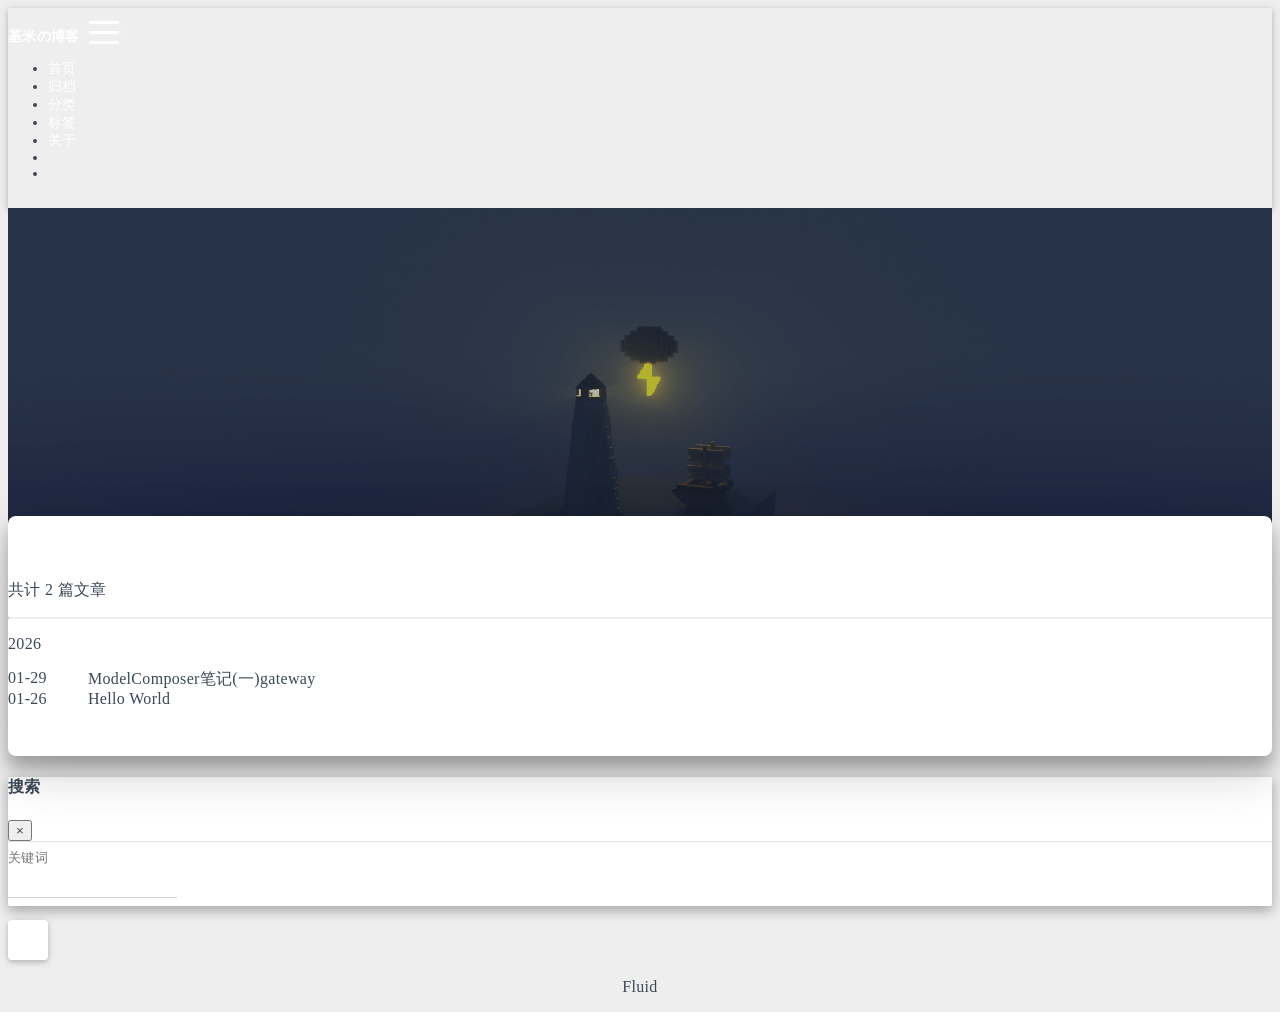
==== commit af1047e0: "Site updated: 2026-02-02 14:14:36" ====
--- a/archives/index.html
+++ b/archives/index.html
@@ -221,13 +221,19 @@
                 
 
 <div class="list-group">
-  <p class="h4">共计 1 篇文章</p>
+  <p class="h4">共计 2 篇文章</p>
   <hr>
   
   
     
       
       <p class="h5">2026</p>
+    
+    <a href="/2026/01/29/ModelComposer%E7%AC%94%E8%AE%B0%E4%B8%80gateway/" class="list-group-item list-group-item-action">
+      <time>01-29</time>
+      <div class="list-group-item-title">ModelComposer笔记(一)gateway</div>
+    </a>
+  
     
     <a href="/2026/01/26/hello-world/" class="list-group-item list-group-item-action">
       <time>01-26</time>
